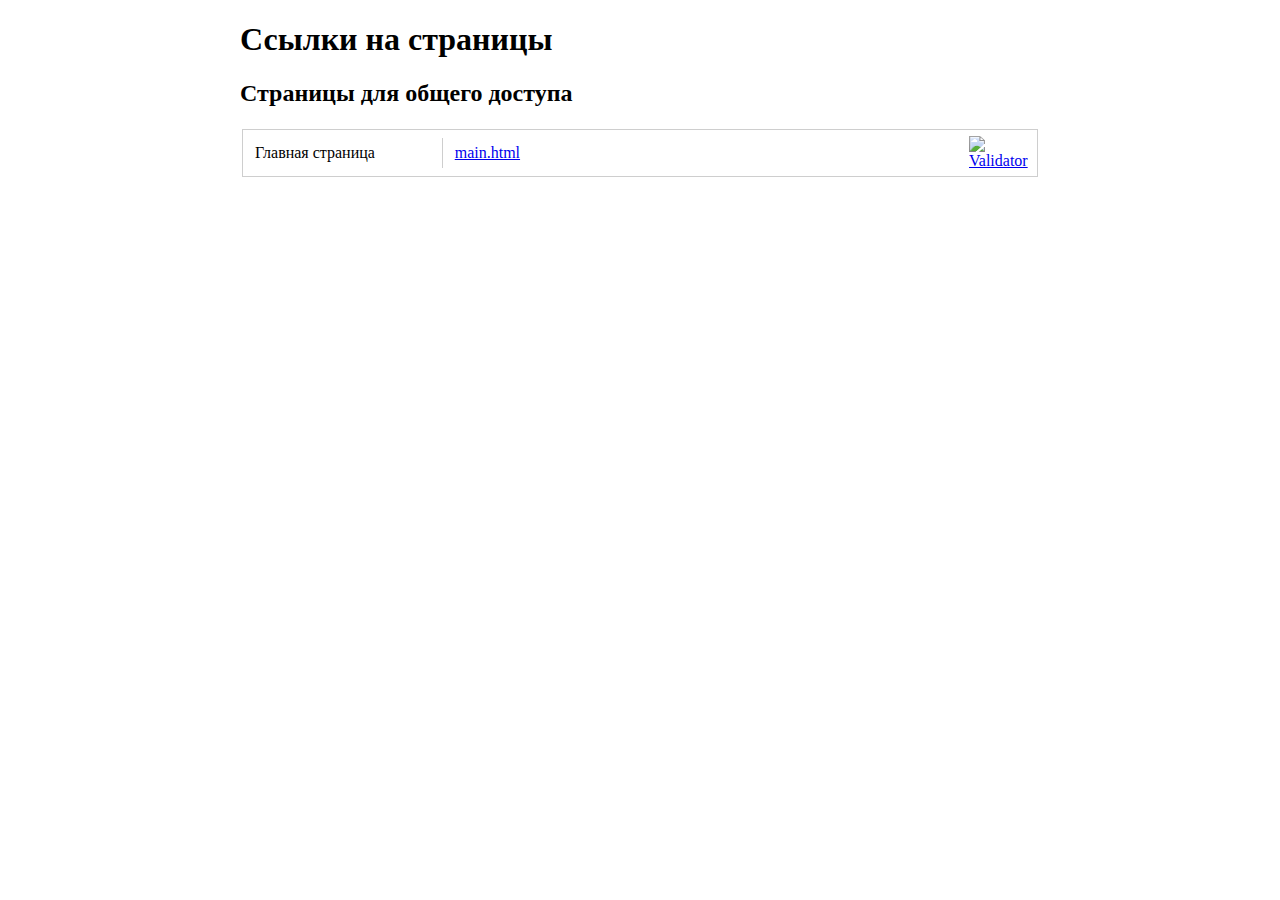
==== index.html @ fef84c52 "add start template" ====
<!DOCTYPE html>
<html lang="de">
<head>
    <meta charset="utf-8">
    <title>Каталог ссылок</title>
    <meta name="viewport" content="width=device-width">
    <meta http-equiv="X-UA-Compatible" content="IE=edge">
    <title>Ссылки на страницы</title>
    <style>
        * {
            box-sizing: border-box;
            font-family: serif;
        }

        .container {
            max-width: 800px;
            width: 100%;
            margin: 0 auto;
        }

        table {
            width: 100%;
        }

        tr {
            width: 100%;
            height: 100%;
            display: flex;
            align-items: center;
            border: 1px solid #cecece;
            margin: 0 0 -1px 0;
        }

        td {
            display: block;
            height: 100%;
            padding: 6px 12px;
        }

        td:nth-child(1) {
            width: 300px;
            position: relative;
        }

        td:nth-child(1)::after {
            content: '';
            position: absolute;
            top: 0;
            right: 0;
            width: 1px;
            height: 100%;
            background: #cecece;
        }
        
        td:nth-child(2) {
            width: 100%;
            white-space: nowrap;
        }

        .validator {
            display: block;
            width: 80px;
        }

        .validator img {
            width: 100%;
            height: 100%;
            object-fit: cover;
        }
    </style>
</head>
<body>
    <div class="container">
        <h1>Ссылки на страницы </h1>

        <h2>Страницы для общего доступа</h2>
        <table>
            <tr>
                <td>Главная страница</td>
                <td>main.html</td>
            </tr>
        </table>
    </div>

    <script>
        const trElems = document.querySelectorAll('table tr')

        for (let i = 0; i < trElems.length; i++) {
            const tr = trElems[i];
            const trTitle = tr.querySelectorAll('td')[0]
            const trLink = tr.querySelectorAll('td')[1]
            // const url = 'https://topverstka.github.io/enrollee/catalog/' + trLink.innerText
            const url = trLink.innerText

            trTitle.setAttribute('title', trTitle.innerText)
            trLink.innerHTML = `<a href="${url}">${url}<br></a>`

            // Создание ссылки на валидатор
            const valid = document.createElement('td')
            valid.classList.add('validator')
            valid.innerHTML = `<a href="https://validator.w3.org/nu/?doc=https%3A%2F%2Ftopverstka.github.io%2FFIGROUP%2F${url}"><img src="https://validator.w3.org/images/w3c.png" alt="Validator" title="Validator"></a>`
            
            tr.append(valid)
        }
    </script>
</body>
</html>
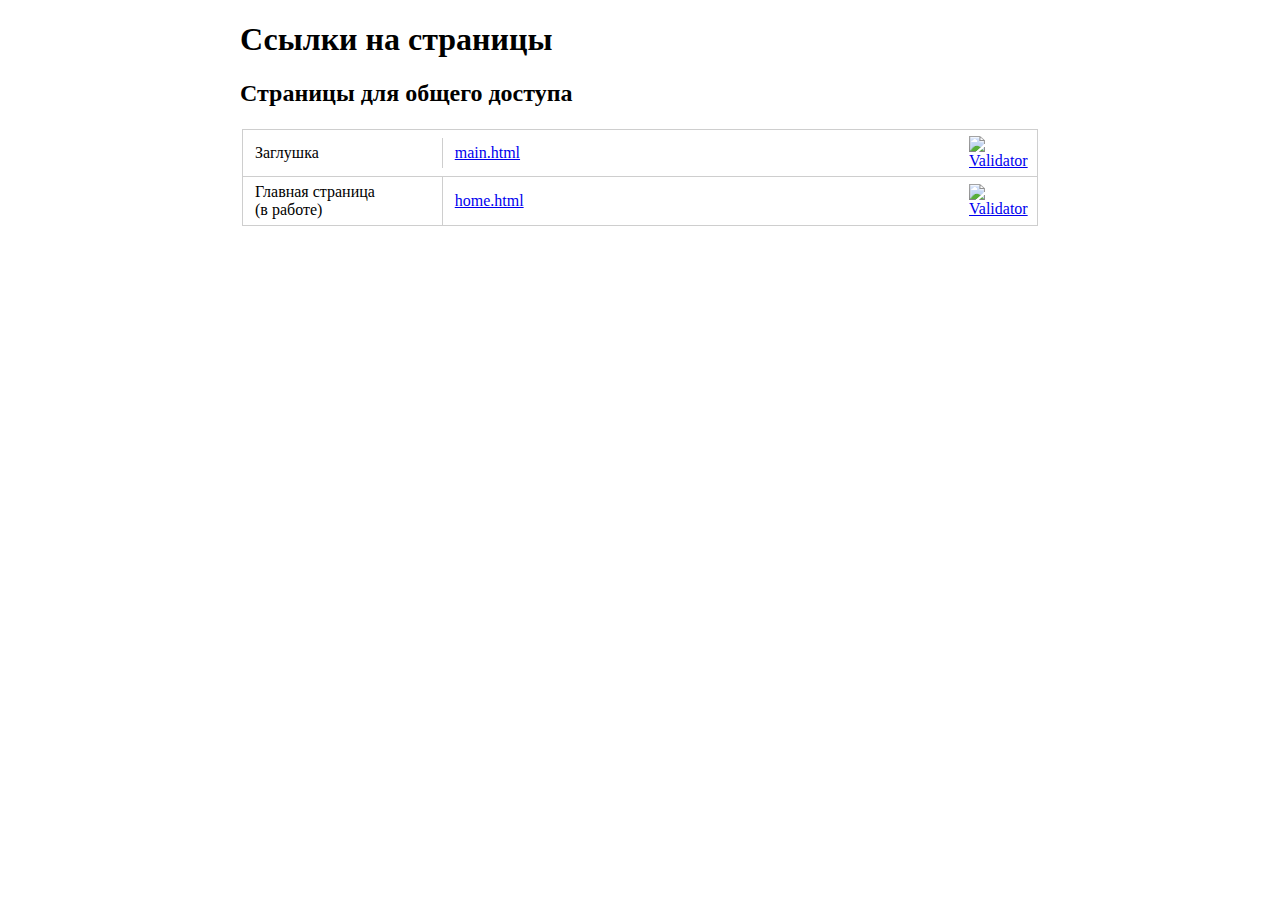
==== commit b89c37fe: "new links" ====
--- a/index.html
+++ b/index.html
@@ -76,8 +76,12 @@
         <h2>Страницы для общего доступа</h2>
         <table>
             <tr>
-                <td>Главная страница</td>
+                <td>Заглушка</td>
                 <td>main.html</td>
+            </tr>
+            <tr>
+                <td>Главная страница<br>(в работе)</td>
+                <td>home.html</td>
             </tr>
         </table>
     </div>
